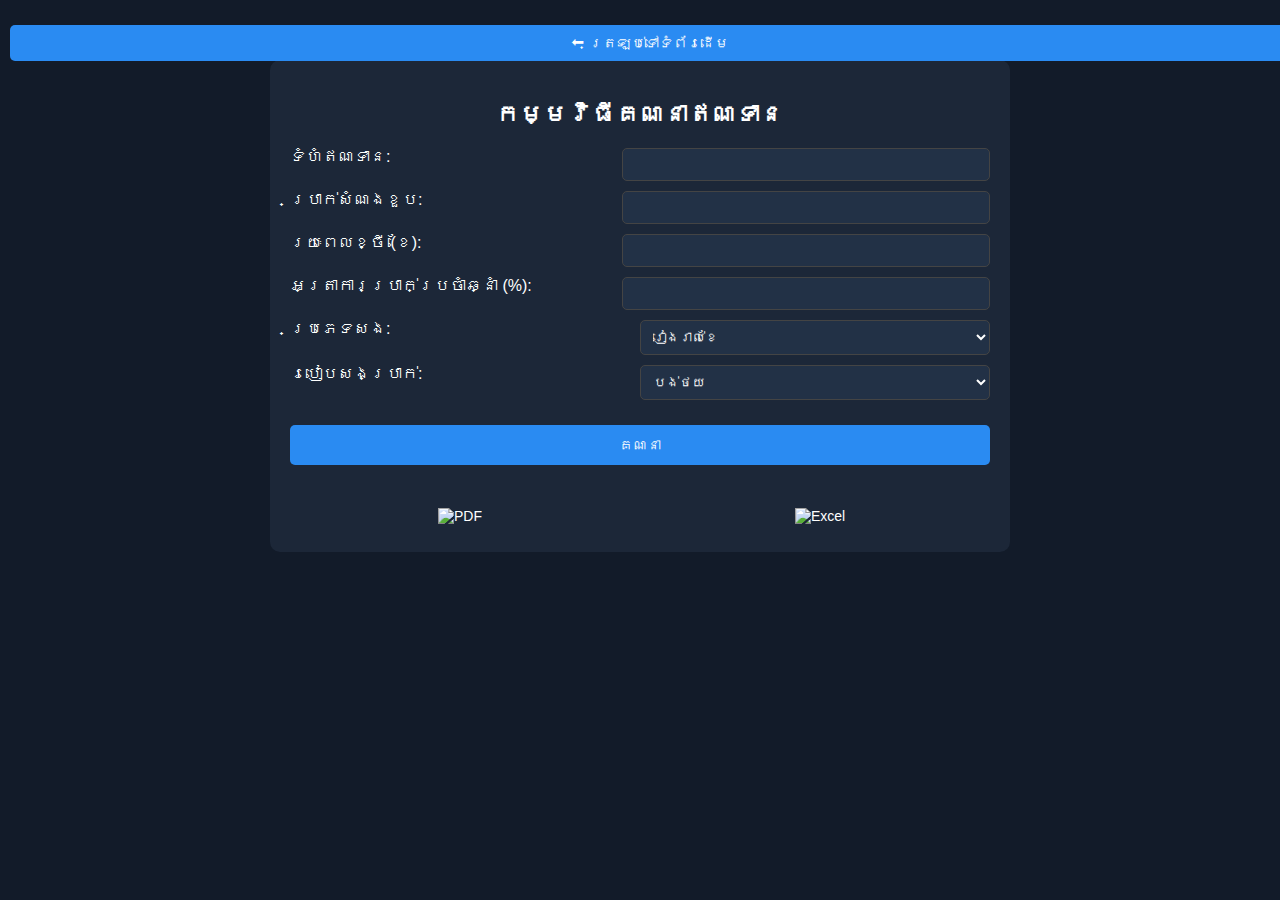
==== index.html @ 154041a7 "Update index.html" ====
<!DOCTYPE html>
<html lang="km">
<head>
  <meta charset="UTF-8" />
  <title>កម្មវិធី​គណនា​ឥណទាន</title>
  <meta name="viewport" content="width=device-width, initial-scale=1.0"/>
  <script src="https://cdnjs.cloudflare.com/ajax/libs/xlsx/0.18.5/xlsx.full.min.js"></script>
  <script src="https://cdnjs.cloudflare.com/ajax/libs/html2pdf.js/0.10.1/html2pdf.bundle.min.js"></script>

  <style>
    /* Load Krasar font */
    @font-face {
      font-family: 'Krasar';
      src: url('https://measvuthy168.github.io/CreditAssist/Krasar-Regular.ttf') format('truetype');
      font-weight: normal;
      font-style: normal;
    }

    @font-face {
      font-family: 'Krasar';
      src: url('https://measvuthy168.github.io/CreditAssist/Krasar-Bold.ttf') format('truetype');
      font-weight: bold;
      font-style: normal;
    }

    body {
      font-family: 'Krasar', Arial, sans-serif;
      background-color: #121b29;
      color: white;
      margin: 0;
      padding: 20px;
      padding-top: 60px; /* Prevent content from hiding under the back button */
    }

    .back-button {
      position: fixed;
      top: 10px;
      left: 10px;
      background-color: #2a8bf2;
      color: white;
      border: none;
      padding: 10px 14px;
      font-size: 14px;
      border-radius: 5px;
      cursor: pointer;
      z-index: 1000;
    }

    .container {
      max-width: 700px;
      margin: auto;
      background: #1c2738;
      padding: 20px;
      border-radius: 10px;
    }

    .form-group {
      display: flex;
      justify-content: space-between;
      flex-wrap: wrap;
      margin-bottom: 10px;
    }

    .form-group label {
      flex: 0 0 45%;
    }

    .form-group input,
    .form-group select {
      flex: 0 0 50%;
      padding: 8px;
      border-radius: 5px;
      border: 1px solid #444;
      background: #223146;
      color: white;
      font-family: 'Krasar', Arial, sans-serif;
    }

    button {
      width: 100%;
      margin-top: 15px;
      padding: 12px;
      background-color: #2a8bf2;
      border: none;
      color: white;
      font-size: 14px;
      border-radius: 5px;
      cursor: pointer;
      font-family: 'Krasar', Arial, sans-serif;
    }

    .export-buttons {
      display: flex;
      justify-content: center;
      gap: 20px;
      margin-top: 20px;
    }

    .export-buttons button {
      background: none;
      border: none;
      padding: 8px;
      cursor: pointer;
      transition: transform 0.2s ease;
    }

    .export-buttons button:hover {
      transform: scale(1.2);
    }

    table {
      width: 100%;
      border-collapse: collapse;
      margin-top: 20px;
      background: #1e2e3e;
      border-radius: 10px;
      font-size: 12px; /* Explicit font size for clarity */
      overflow: hidden;
      margin-left: auto;
      margin-right: auto;
      font-family: 'Krasar', Arial, sans-serif;
      font-weight: normal;
    }

    th, td {
      border: 1px solid #444;
      padding: 8px; /* Slightly more spacing */
      text-align: center;
      font-size: 12px; /* Explicit font size for clarity */
      font-weight: normal;
    }

    th {
      background-color: #2a8bf2;
      color: white;
      font-weight: normal;
    }

    .total-row {
      font-weight: bold;
      background: #0b5ed7;
      color: white;
    }

    @media (max-width: 600px) {
      .form-group {
        flex-direction: column;
      }

      .form-group label,
      .form-group input,
      .form-group select {
        flex: 1 1 100%;
      }
    }
  </style>
</head>
<body>
  <button class="back-button" onclick="window.location.href='https://measvuthy168.github.io/CreditAssist/'">
    ⬅ ត្រឡប់ទៅទំព័រដើម
  </button>

  <div class="container">
    <h2 style="text-align:center;">កម្មវិធី​គណនា​ឥណទាន</h2>

    <div class="form-group"><label>ទំហំឥណទាន:</label><input id="loanAmount" type="number" /></div>
    <div class="form-group"><label>ប្រាក់សំណងខួប:</label><input id="periodicRepayment" type="number" /></div>
    <div class="form-group"><label>រយៈពេលខ្ចី (ខែ):</label><input id="term" type="number" /></div>
    <div class="form-group"><label>អត្រា​ការ​ប្រាក់​ប្រចាំឆ្នាំ (%):</label><input id="interestRate" type="number" /></div>
    <div class="form-group">
      <label>ប្រភេទសង:</label>
      <select id="repaymentPeriod">
        <option value="Monthly">រៀងរាល់ខែ</option>
        <!--<option value="Quarterly">រៀងរាល់ត្រីមាស</option>
        <option value="Annually">រៀងរាល់ឆ្នាំ</option>-->
      </select>
    </div>
    <div class="form-group">
      <label>របៀបសងប្រាក់:</label>
      <select id="paymentMethod">
        <option value="Linear">បង់ថយ</option>
        <option value="Annuity">បង់ថេរ</option>
      </select>
    </div>

    <button onclick="calculateLoan()">គណនា</button>

    <div class="export-buttons">
      <button onclick="exportToPDF()" title="Export to PDF">
        <img src="https://img.icons8.com/color/48/000000/export-pdf.png" alt="PDF" width="32" height="32" />
      </button>
      <button onclick="exportToExcel()" title="Export to Excel">
        <img src="https://img.icons8.com/color/48/000000/ms-excel.png" alt="Excel" width="32" height="32" />
      </button>
    </div>

    <div id="exportSection"></div>
  </div>

  <script>
    const AUTO_LOGOUT_MINUTES = 1;
    let logoutTimer;
    function resetLogoutTimer() {
      clearTimeout(logoutTimer);
      logoutTimer = setTimeout(() => {
        sessionStorage.removeItem("loggedInUser");
        alert("Session expired due to inactivity. Please log in again.");
        window.location.href = "https://measvuthy168.github.io/CreditAssist/login.html";
      }, AUTO_LOGOUT_MINUTES * 60 * 1000);
    }
    window.onload = resetLogoutTimer;
    document.onmousemove = resetLogoutTimer;
    document.onkeydown = resetLogoutTimer;
    document.onclick = resetLogoutTimer;

    function calculateLoan() {
      const loan = parseFloat(document.getElementById("loanAmount").value);
      const repayment = parseFloat(document.getElementById("periodicRepayment").value);
      const term = parseFloat(document.getElementById("term").value);
      const interestRate = parseFloat(document.getElementById("interestRate").value);
      const repaymentPeriod = document.getElementById("repaymentPeriod").value;
      const method = document.getElementById("paymentMethod").value;
      const rate = (interestRate / 100) / (repaymentPeriod === "Monthly" ? 12 : repaymentPeriod === "Quarterly" ? 4 : 1);

      let loanVal = loan, payVal = repayment, months = term;
      const missing = [isNaN(loan), isNaN(repayment), isNaN(term)].filter(Boolean).length;
      if (missing !== 1) {
        alert("សូមទុកប្រអប់មួយ ដើម្បីគណនា។");
        return;
      }

      if (isNaN(loanVal)) {
        loanVal = method === "Annuity"
          ? payVal * (1 - Math.pow(1 + rate, -months)) / rate
          : payVal / ((1 / months) + rate);
      } else if (isNaN(payVal)) {
        payVal = method === "Annuity"
          ? (loanVal * rate) / (1 - Math.pow(1 + rate, -months))
          : (loanVal / months) + (loanVal * rate);
      } else if (isNaN(months)) {
        months = Math.ceil(Math.log(payVal / (payVal - loanVal * rate)) / Math.log(1 + rate));
      }

      let balance = loanVal;
      let totalPrincipal = 0, totalInterest = 0, totalPayment = 0;
      let html = `<h3>តារាងកាលវិភាគសងប្រាក់</h3>`;
      html += `<table><tr><th>ទំហំឥណទាន</th><td>${loanVal.toFixed(2)}</td></tr>
        <tr><th>ប្រាក់សំណងខួប</th><td>${payVal.toFixed(2)}</td></tr>
        <tr><th>រយៈពេលខ្ចី (ខែ)</th><td>${months}</td></tr>
        <tr><th>អត្រា​ការ​ប្រាក់​ប្រចាំឆ្នាំ</th><td>${interestRate}%</td></tr>
        <tr><th>របៀបសងប្រាក់</th><td>${method === "Annuity" ? "បង់ថេរ" : "បង់ថយ"}</td></tr></table>`;

      html += `<table><thead><tr><th>ល.រ</th><th>ប្រាក់ដើម</th><th>ការប្រាក់</th><th>សរុបបង់</th><th>សមតុល្យ</th></tr></thead><tbody>`;

      for (let i = 1; i <= months; i++) {
        const interest = balance * rate;
        const principal = method === "Annuity" ? payVal - interest : loanVal / months;
        const payment = method === "Annuity" ? payVal : principal + interest;
        balance -= principal;
        if (balance < 0) balance = 0;

        totalPrincipal += principal;
        totalInterest += interest;
        totalPayment += payment;

        html += `<tr>
          <td>${i}</td>
          <td>${principal.toFixed(2)}</td>
          <td>${interest.toFixed(2)}</td>
          <td>${payment.toFixed(2)}</td>
          <td>${balance.toFixed(2)}</td>
        </tr>`;
      }

      html += `<tr class="total-row">
        <td>សរុប</td>
        <td>${totalPrincipal.toFixed(2)}</td>
        <td>${totalInterest.toFixed(2)}</td>
        <td>${totalPayment.toFixed(2)}</td>
        <td>-</td>
      </tr></tbody></table>`;

      document.getElementById("exportSection").innerHTML = html;
    }

    function exportToPDF() {
      const element = document.getElementById("exportSection");
      if (!element || element.innerHTML.trim() === "") {
        alert("សូមគណនាមុននឹងនាំចេញ។");
        return;
      }
      html2pdf().set({
        margin: 0.5,
        filename: "តារាងកាលវិភាគសងប្រាក់.pdf",
        image: { type: 'jpeg', quality: 0.98 },
        html2canvas: { scale: 2, scrollY: 0, useCORS: true },
        jsPDF: { unit: 'in', format: 'a4', orientation: 'portrait' }
      }).from(element).save();
    }

    function exportToExcel() {
      const exportSection = document.getElementById("exportSection");
      if (!exportSection || exportSection.innerHTML.trim() === "") {
        alert("សូមគណនាមុននឹងនាំចេញ។");
        return;
      }
      const tables = exportSection.querySelectorAll("table");
      const wb = XLSX.utils.book_new();
      let allData = [];

      tables.forEach((table, index) => {
        const sheet = XLSX.utils.table_to_sheet(table);
        const data = XLSX.utils.sheet_to_json(sheet, { header: 1 });
        if (index > 0) allData.push([""]);
        allData = allData.concat(data);
      });

      const ws = XLSX.utils.aoa_to_sheet(allData);
      XLSX.utils.book_append_sheet(wb, ws, "តារាងកាលវិភាគសងប្រាក់");
      XLSX.writeFile(wb, "តារាងកាលវិភាគសងប្រាក់.xlsx");
    }
  </script>
</body>
</html>
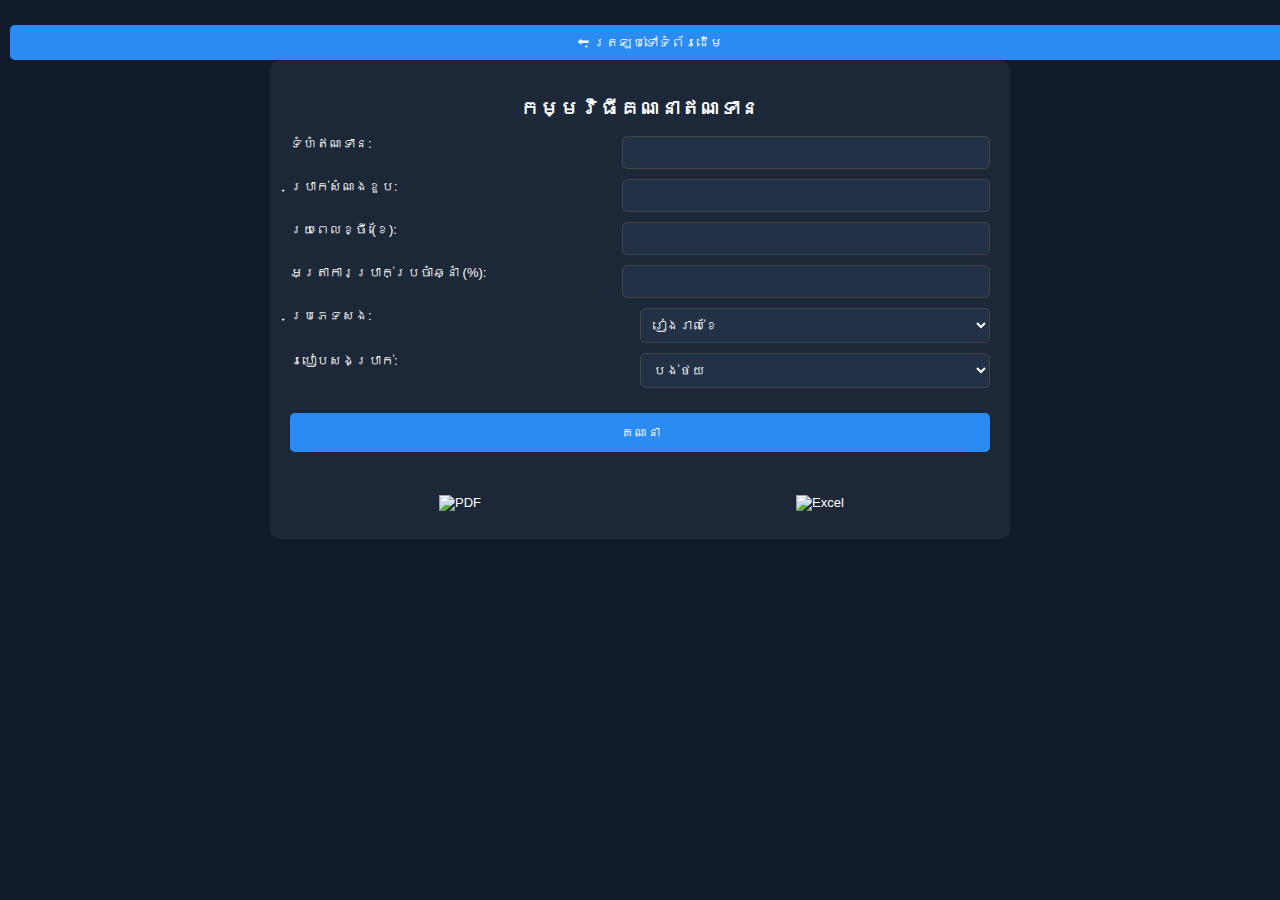
==== commit da13aa21: "Update index.html" ====
--- a/index.html
+++ b/index.html
@@ -1,3 +1,4 @@
+
 <!DOCTYPE html>
 <html lang="km">
 <head>
@@ -8,7 +9,6 @@
   <script src="https://cdnjs.cloudflare.com/ajax/libs/html2pdf.js/0.10.1/html2pdf.bundle.min.js"></script>
 
   <style>
-    /* Load Krasar font */
     @font-face {
       font-family: 'Krasar';
       src: url('https://measvuthy168.github.io/CreditAssist/Krasar-Regular.ttf') format('truetype');
@@ -29,7 +29,8 @@
       color: white;
       margin: 0;
       padding: 20px;
-      padding-top: 60px; /* Prevent content from hiding under the back button */
+      padding-top: 60px;
+      font-size: 13px;
     }
 
     .back-button {
@@ -40,7 +41,7 @@
       color: white;
       border: none;
       padding: 10px 14px;
-      font-size: 14px;
+      font-size: 13px;
       border-radius: 5px;
       cursor: pointer;
       z-index: 1000;
@@ -52,6 +53,7 @@
       background: #1c2738;
       padding: 20px;
       border-radius: 10px;
+      font-size: 13px;
     }
 
     .form-group {
@@ -74,6 +76,7 @@
       background: #223146;
       color: white;
       font-family: 'Krasar', Arial, sans-serif;
+      font-size: 13px;
     }
 
     button {
@@ -83,7 +86,7 @@
       background-color: #2a8bf2;
       border: none;
       color: white;
-      font-size: 14px;
+      font-size: 13px;
       border-radius: 5px;
       cursor: pointer;
       font-family: 'Krasar', Arial, sans-serif;
@@ -114,20 +117,25 @@
       margin-top: 20px;
       background: #1e2e3e;
       border-radius: 10px;
-      font-size: 12px; /* Explicit font size for clarity */
+      font-size: 13px;
       overflow: hidden;
       margin-left: auto;
       margin-right: auto;
       font-family: 'Krasar', Arial, sans-serif;
       font-weight: normal;
+      table-layout: fixed;
+      word-wrap: break-word;
     }
 
     th, td {
       border: 1px solid #444;
-      padding: 8px; /* Slightly more spacing */
+      padding: 8px;
       text-align: center;
-      font-size: 12px; /* Explicit font size for clarity */
+      font-size: 13px;
       font-weight: normal;
+      overflow: hidden;
+      text-overflow: ellipsis;
+      white-space: nowrap;
     }
 
     th {
@@ -140,6 +148,11 @@
       font-weight: bold;
       background: #0b5ed7;
       color: white;
+    }
+
+    h2 {
+      text-align: center;
+      font-size: 20px;
     }
 
     @media (max-width: 600px) {
@@ -161,7 +174,7 @@
   </button>
 
   <div class="container">
-    <h2 style="text-align:center;">កម្មវិធី​គណនា​ឥណទាន</h2>
+    <h2>កម្មវិធី​គណនា​ឥណទាន</h2>
 
     <div class="form-group"><label>ទំហំឥណទាន:</label><input id="loanAmount" type="number" /></div>
     <div class="form-group"><label>ប្រាក់សំណងខួប:</label><input id="periodicRepayment" type="number" /></div>
@@ -171,8 +184,6 @@
       <label>ប្រភេទសង:</label>
       <select id="repaymentPeriod">
         <option value="Monthly">រៀងរាល់ខែ</option>
-        <!--<option value="Quarterly">រៀងរាល់ត្រីមាស</option>
-        <option value="Annually">រៀងរាល់ឆ្នាំ</option>-->
       </select>
     </div>
     <div class="form-group">
@@ -220,7 +231,7 @@
       const interestRate = parseFloat(document.getElementById("interestRate").value);
       const repaymentPeriod = document.getElementById("repaymentPeriod").value;
       const method = document.getElementById("paymentMethod").value;
-      const rate = (interestRate / 100) / (repaymentPeriod === "Monthly" ? 12 : repaymentPeriod === "Quarterly" ? 4 : 1);
+      const rate = (interestRate / 100) / (repaymentPeriod === "Monthly" ? 12 : 1);
 
       let loanVal = loan, payVal = repayment, months = term;
       const missing = [isNaN(loan), isNaN(repayment), isNaN(term)].filter(Boolean).length;
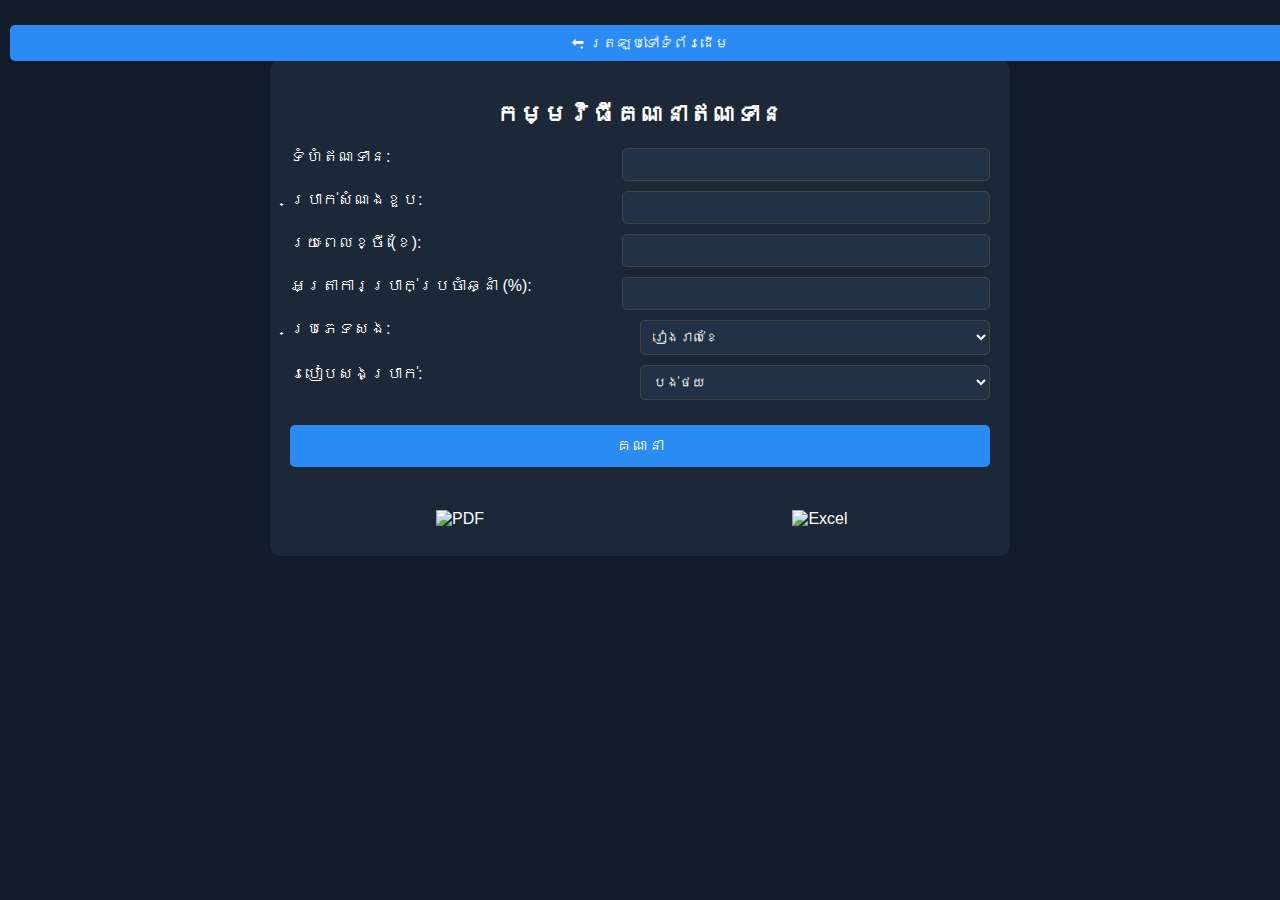
==== commit 3b57f0b4: "Update index.html" ====
--- a/index.html
+++ b/index.html
@@ -9,6 +9,7 @@
   <script src="https://cdnjs.cloudflare.com/ajax/libs/html2pdf.js/0.10.1/html2pdf.bundle.min.js"></script>
 
   <style>
+    /* Load Krasar font */
     @font-face {
       font-family: 'Krasar';
       src: url('https://measvuthy168.github.io/CreditAssist/Krasar-Regular.ttf') format('truetype');
@@ -29,8 +30,7 @@
       color: white;
       margin: 0;
       padding: 20px;
-      padding-top: 60px;
-      font-size: 13px;
+      padding-top: 60px; /* Prevent content from hiding under the back button */
     }
 
     .back-button {
@@ -41,7 +41,7 @@
       color: white;
       border: none;
       padding: 10px 14px;
-      font-size: 13px;
+      font-size: 14px;
       border-radius: 5px;
       cursor: pointer;
       z-index: 1000;
@@ -53,7 +53,6 @@
       background: #1c2738;
       padding: 20px;
       border-radius: 10px;
-      font-size: 13px;
     }
 
     .form-group {
@@ -76,7 +75,6 @@
       background: #223146;
       color: white;
       font-family: 'Krasar', Arial, sans-serif;
-      font-size: 13px;
     }
 
     button {
@@ -86,7 +84,7 @@
       background-color: #2a8bf2;
       border: none;
       color: white;
-      font-size: 13px;
+      font-size: 16px;
       border-radius: 5px;
       cursor: pointer;
       font-family: 'Krasar', Arial, sans-serif;
@@ -117,25 +115,20 @@
       margin-top: 20px;
       background: #1e2e3e;
       border-radius: 10px;
-      font-size: 13px;
+      font-size: 13px; /* Explicit font size for clarity */
       overflow: hidden;
       margin-left: auto;
       margin-right: auto;
       font-family: 'Krasar', Arial, sans-serif;
       font-weight: normal;
-      table-layout: fixed;
-      word-wrap: break-word;
     }
 
     th, td {
       border: 1px solid #444;
-      padding: 8px;
+      padding: 8px; /* Slightly more spacing */
       text-align: center;
-      font-size: 13px;
+      font-size: 10px; /* Explicit font size for clarity */
       font-weight: normal;
-      overflow: hidden;
-      text-overflow: ellipsis;
-      white-space: nowrap;
     }
 
     th {
@@ -148,11 +141,6 @@
       font-weight: bold;
       background: #0b5ed7;
       color: white;
-    }
-
-    h2 {
-      text-align: center;
-      font-size: 20px;
     }
 
     @media (max-width: 600px) {
@@ -174,7 +162,7 @@
   </button>
 
   <div class="container">
-    <h2>កម្មវិធី​គណនា​ឥណទាន</h2>
+    <h2 style="text-align:center;">កម្មវិធី​គណនា​ឥណទាន</h2>
 
     <div class="form-group"><label>ទំហំឥណទាន:</label><input id="loanAmount" type="number" /></div>
     <div class="form-group"><label>ប្រាក់សំណងខួប:</label><input id="periodicRepayment" type="number" /></div>
@@ -184,6 +172,8 @@
       <label>ប្រភេទសង:</label>
       <select id="repaymentPeriod">
         <option value="Monthly">រៀងរាល់ខែ</option>
+        <!--<option value="Quarterly">រៀងរាល់ត្រីមាស</option>
+        <option value="Annually">រៀងរាល់ឆ្នាំ</option>-->
       </select>
     </div>
     <div class="form-group">
@@ -231,7 +221,7 @@
       const interestRate = parseFloat(document.getElementById("interestRate").value);
       const repaymentPeriod = document.getElementById("repaymentPeriod").value;
       const method = document.getElementById("paymentMethod").value;
-      const rate = (interestRate / 100) / (repaymentPeriod === "Monthly" ? 12 : 1);
+      const rate = (interestRate / 100) / (repaymentPeriod === "Monthly" ? 12 : repaymentPeriod === "Quarterly" ? 4 : 1);
 
       let loanVal = loan, payVal = repayment, months = term;
       const missing = [isNaN(loan), isNaN(repayment), isNaN(term)].filter(Boolean).length;
